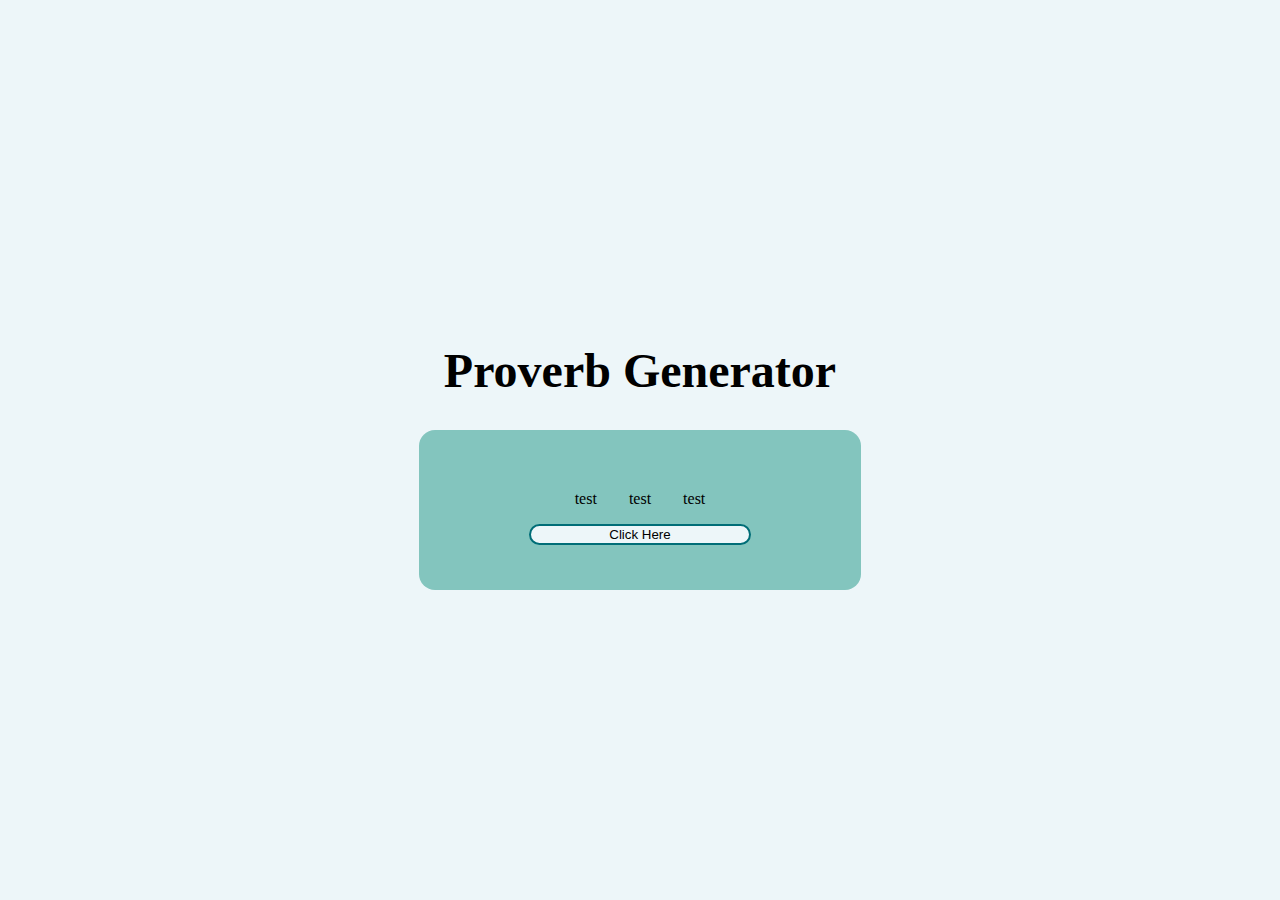
==== proverbGenerator/index.html @ e2794063 "add html, css and JS files for random proverb generator" ====
<!DOCTYPE html>
<html lang="en">
<head>
    <meta charset="UTF-8">
    <meta name="viewport" content="width=device-width, initial-scale=1.0">
    <title>Proverb Generator</title>
    <link rel="stylesheet" href="styles.css">
</head>
<body>
    <section>
        <h1 class="title">Proverb Generator</h1>
    </section>
    <section class="flex-box">
        <div class="content-container">
            <div class="message-container">
                <p class="message" id="message1">test</p>
                <p class="message" id="message2">test</p>
                <p class="message" id="message3">test</p>
            </div>
            <button class="button">Click Here</button>
        </div>
    </section>
</body>
<script src="index.js" type="text/javascript"></script>
</html>
---- proverbGenerator/styles.css ----
html, body {
    height: 100%;
    background-color: #edf6f9;
    display: flex;
    flex-direction: column;
    justify-content: center;
    align-content: center;
}

.title {
    width: auto;
    text-align: center;
    font-size: 3rem;
}

.content-container {
    display: flex;
    flex-direction: column;
    align-content: center;
    justify-content: center;
    background-color: #83c5be;
    width: 35%;
    margin: 0 auto;
    height: 10rem;
    border-radius: 1rem;
}

.message-container {
    display: flex;
    justify-content: center;
}

.message {
    padding: 1rem;
    margin: 0;
}

.button {
    width: 50%;
    margin: 0 auto;
    border-radius: 1rem;
    border: #006d77 2px solid;
    background-color: #edf6f9;
}
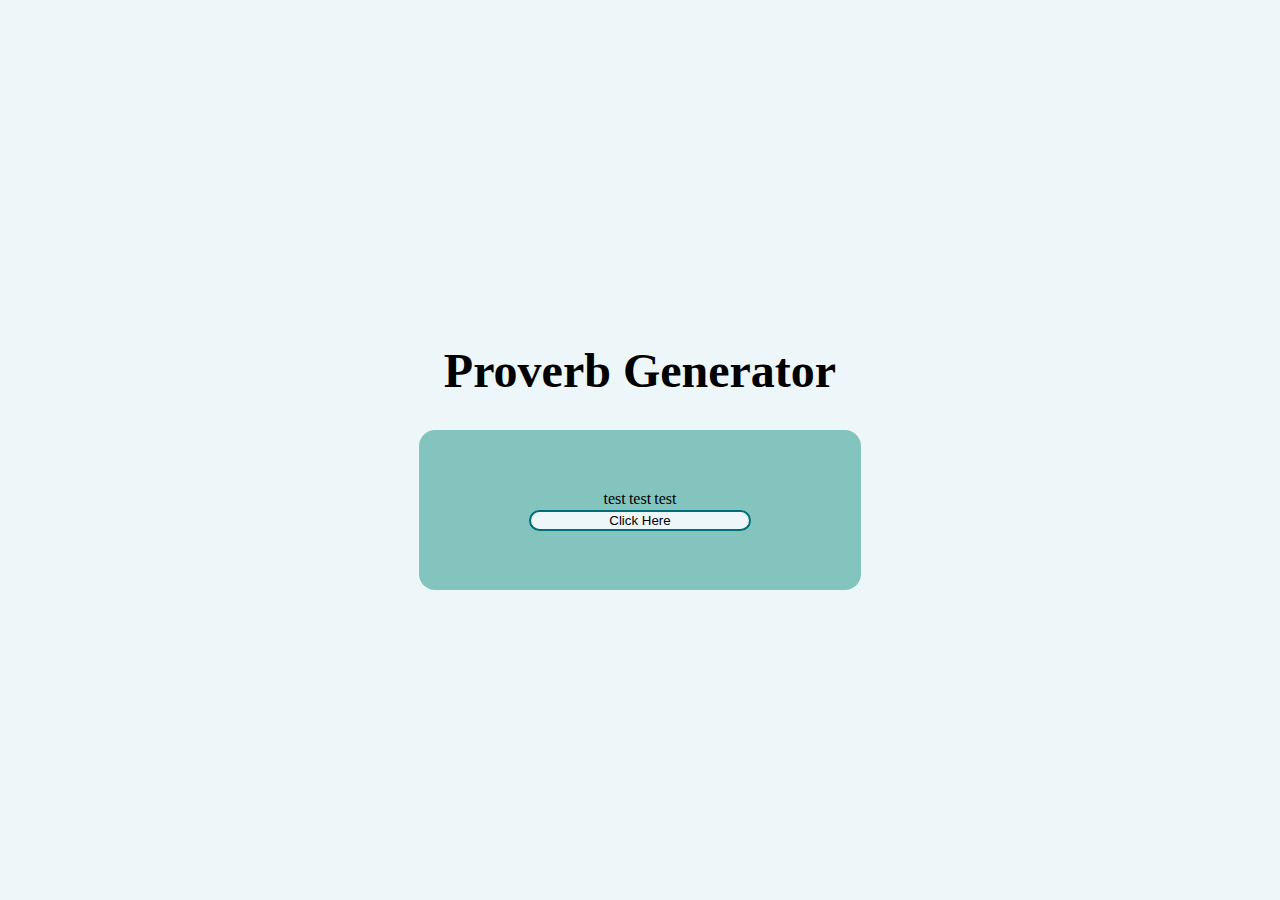
==== commit 8c9f7f5d: "add message generator in JS" ====
--- a/proverbGenerator/index.html
+++ b/proverbGenerator/index.html
@@ -17,7 +17,7 @@
                 <p class="message" id="message2">test</p>
                 <p class="message" id="message3">test</p>
             </div>
-            <button class="button">Click Here</button>
+            <button id="button">Click Here</button>
         </div>
     </section>
 </body>
--- a/proverbGenerator/styles.css
+++ b/proverbGenerator/styles.css
@@ -31,11 +31,11 @@
 }
 
 .message {
-    padding: 1rem;
+    padding: .1rem;
     margin: 0;
 }
 
-.button {
+#button {
     width: 50%;
     margin: 0 auto;
     border-radius: 1rem;
